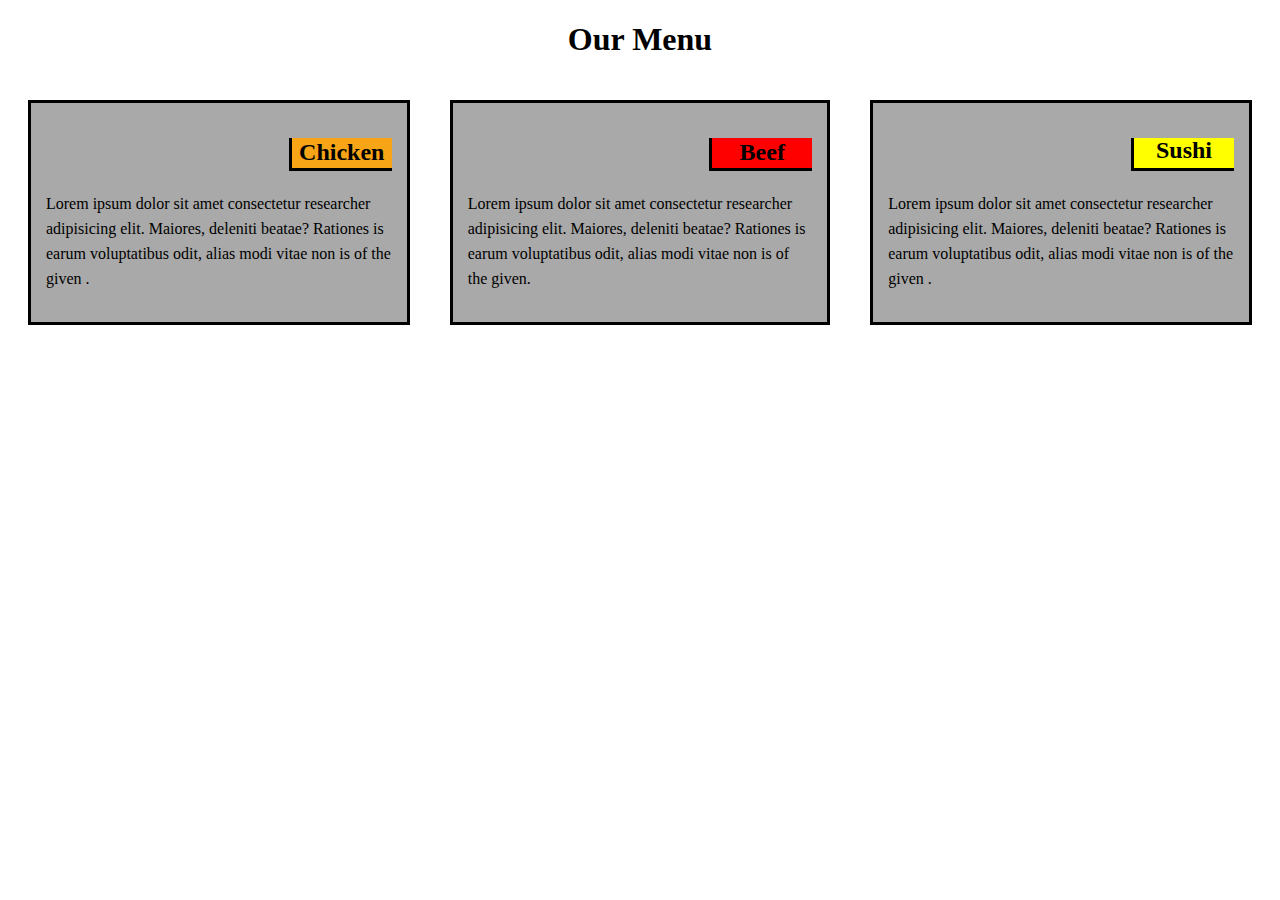
==== Module_solution2/index.html @ 94802d72 "Dr. A.P.J Abdul Kalam Biography" ====
<!DOCTYPE html>
<html lang="en">
<head>
    <meta charset="UTF-8">
    <meta http-equiv="X-UA-Compatible" content="IE=edge">
    <meta name="viewport" content="width=device-width, initial-scale=1.0">
    <link rel="stylesheet" href="style.css">
    <title>Module_solution2</title>
</head>
<body>
   <div class="container-fluid">
   
        <h1 class="top-menu">Our Menu</h1>
   
    <div class="row">
        <div class="col-3-md col-11">
            <h2 class="top-head">Chicken</h2>
            <p class="paragraph">Lorem ipsum dolor sit amet consectetur researcher adipisicing elit. Maiores, deleniti beatae? Rationes is earum voluptatibus odit, alias modi vitae non is of the given .</p>
        </div>

        <div class="col-3-md col-11">
            <h2 class="top-head1">Beef</h2>
            <p class="paragraph">Lorem ipsum dolor sit amet consectetur researcher adipisicing elit. Maiores, deleniti beatae? Rationes is earum voluptatibus odit, alias modi vitae non is of the given.</p>
        </div>

        <div class="col-3-md col-11">
            <h2 class="top-head2">Sushi</h2>
            <p class="paragraph">Lorem ipsum dolor sit amet consectetur researcher adipisicing elit. Maiores, deleniti beatae? Rationes is earum voluptatibus odit, alias modi vitae non is of the given .</p>
        </div>
    </div>
   </div>
    
</body>
</html>
---- Module_solution2/style.css ----
.container {
    max-width: 1000px;
    margin: 0 auto;
  }
  .top-menu {
     text-align: center;
}

.row{
    display: flex;
    justify-content:space-evenly;
    line-height: 25px;
   
  }
  .col-3-md {
    margin: 20px;
    border: solid black 3px;
    padding: 15px;
    background-color: darkgrey;
  }

.top-head {
    display: flex;
    justify-content: center;
    align-items: center;
    text-align:end;
    text-align: center;
    margin-left: auto;
    width: 100px;
    height: 30px;
    border-top: 0px solid transparent;
    border-right: 0px solid transparent;
    border-bottom: 3px solid black;
    border-left: 3px solid black;
    background-color: rgb(247, 165, 23);
 
}
.top-head1 {
    display: flex;
    justify-content: center;
    align-items: center;
    text-align:end;
    text-align: center;
    width: 100px;
    height: 30px;
    margin-top: 20px;
    margin-left: auto;
    background-color:red;
    border-top: 0px solid transparent;
    border-right: 0px solid transparent;
    border-bottom: 3px solid black;
    border-left: 3px solid black;
}
.top-head2 {
    display: flex;
    justify-content: center;
    align-items:top-left;
    text-align:end;
    text-align: center;
    width: 100px;
    height: 30px;
    margin-top: 20px;
    margin-left: auto;
  border-top: 0px solid transparent;
border-right: 0px solid transparent;
border-bottom: 3px solid black;
border-left: 3px solid black;
background-color: yellow;
}
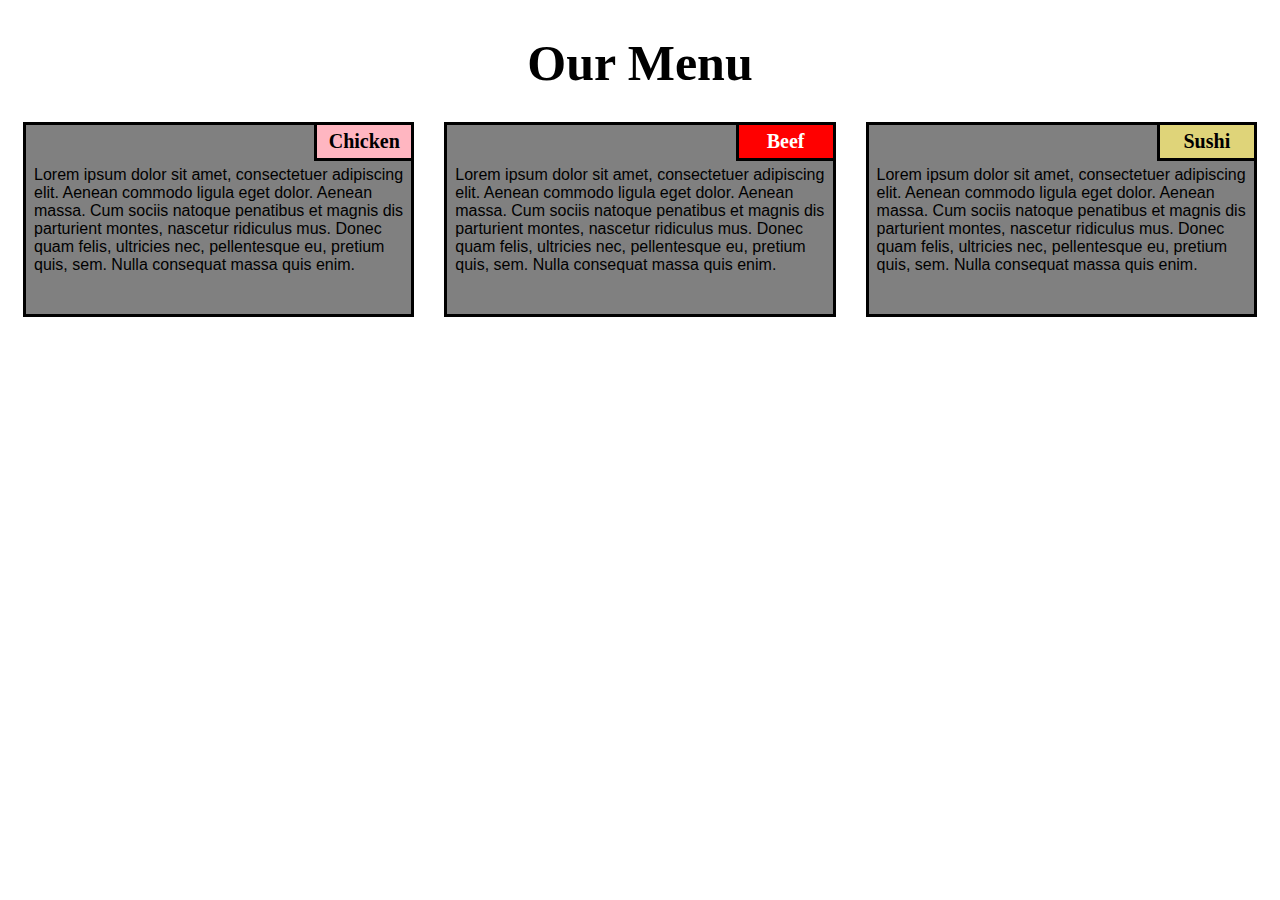
==== commit 2d9a26c8: "Update index.html" ====
--- a/Module_solution2/index.html
+++ b/Module_solution2/index.html
@@ -1,34 +1,36 @@
 <!DOCTYPE html>
-<html lang="en">
+<html>
+
 <head>
-    <meta charset="UTF-8">
-    <meta http-equiv="X-UA-Compatible" content="IE=edge">
-    <meta name="viewport" content="width=device-width, initial-scale=1.0">
-    <link rel="stylesheet" href="style.css">
-    <title>Module_solution2</title>
+    <meta charset="utf-8">
+    <title>module2-solution</title>
 </head>
+<link rel="stylesheet"  href="style.css">
+
 <body>
-   <div class="container-fluid">
-   
-        <h1 class="top-menu">Our Menu</h1>
-   
-    <div class="row">
-        <div class="col-3-md col-11">
-            <h2 class="top-head">Chicken</h2>
-            <p class="paragraph">Lorem ipsum dolor sit amet consectetur researcher adipisicing elit. Maiores, deleniti beatae? Rationes is earum voluptatibus odit, alias modi vitae non is of the given .</p>
+    <h1>Our Menu</h1>
+    <section class="column-lg-4 colmn-md-6 colmn-sm-12">
+        <div>
+            <p class="sub1">Chicken</p>
+            <p class="content">
+                Lorem ipsum dolor sit amet, consectetuer adipiscing elit. Aenean commodo ligula eget dolor. Aenean massa. Cum sociis natoque penatibus et magnis dis parturient montes, nascetur ridiculus mus. Donec quam felis, ultricies nec, pellentesque eu, pretium quis, sem. Nulla consequat massa quis enim.
+            </p>
         </div>
+    </section>
+    <section class="column-lg-4 colmn-md-6 colmn-sm-12">
+        <div>
+            <p class="sub2">Beef</p>
+            <p class="content">
+                Lorem ipsum dolor sit amet, consectetuer adipiscing elit. Aenean commodo ligula eget dolor. Aenean massa. Cum sociis natoque penatibus et magnis dis parturient montes, nascetur ridiculus mus. Donec quam felis, ultricies nec, pellentesque eu, pretium quis, sem. Nulla consequat massa quis enim.
+        </div>
+    </section>
+    <section class="column-lg-4 colmn-md-12 colmn-sm-12">
+        <div>
+            <p class="sub3">Sushi</p>
+            <p class="content">
+                Lorem ipsum dolor sit amet, consectetuer adipiscing elit. Aenean commodo ligula eget dolor. Aenean massa. Cum sociis natoque penatibus et magnis dis parturient montes, nascetur ridiculus mus. Donec quam felis, ultricies nec, pellentesque eu, pretium quis, sem. Nulla consequat massa quis enim.
+            </p>
+        </div>
+</body>
 
-        <div class="col-3-md col-11">
-            <h2 class="top-head1">Beef</h2>
-            <p class="paragraph">Lorem ipsum dolor sit amet consectetur researcher adipisicing elit. Maiores, deleniti beatae? Rationes is earum voluptatibus odit, alias modi vitae non is of the given.</p>
-        </div>
-
-        <div class="col-3-md col-11">
-            <h2 class="top-head2">Sushi</h2>
-            <p class="paragraph">Lorem ipsum dolor sit amet consectetur researcher adipisicing elit. Maiores, deleniti beatae? Rationes is earum voluptatibus odit, alias modi vitae non is of the given .</p>
-        </div>
-    </div>
-   </div>
-    
-</body>
-</html>+</html>
--- a/Module_solution2/style.css
+++ b/Module_solution2/style.css
@@ -1,69 +1,124 @@
-.container {
-    max-width: 1000px;
-    margin: 0 auto;
+* {
+    box-sizing: border-box;
   }
-  .top-menu {
-     text-align: center;
-}
-
-.row{
-    display: flex;
-    justify-content:space-evenly;
-    line-height: 25px;
-   
+  
+  body {
+    background-color: white;
   }
-  .col-3-md {
-    margin: 20px;
-    border: solid black 3px;
+  
+  h1 {
+   margin-bottom: 15px;
+  text-align: center;
+  font-size: 50px;
+  }
+  
+  section {
+    position: relative;
     padding: 15px;
-    background-color: darkgrey;
+    width: 90%;
   }
-
-.top-head {
-    display: flex;
-    justify-content: center;
-    align-items: center;
-    text-align:end;
+  
+  p {
+    position: relative;
+    clear: right;
+  }
+  
+  div {
+    position: relative;
+    background-color: gray;
+    border: 3.5px solid black;
+    width: 100%;
+    margin-left: auto;
+    margin-right: auto;
+    margin-bottom: auto;
+  }
+  
+  .sub1 {
+    float: right;
+    width: 100px;
+    padding: 5px;
+    margin: -3px -3px 0px;
+    border: 3.5px solid black;
     text-align: center;
-    margin-left: auto;
+    font-size: 125%;
+    font-weight: bold;
+    background-color: #FFB6C1;
+  
+  }
+  
+  .sub2 {
+    float: right;
+    color: white;
     width: 100px;
-    height: 30px;
-    border-top: 0px solid transparent;
-    border-right: 0px solid transparent;
-    border-bottom: 3px solid black;
-    border-left: 3px solid black;
-    background-color: rgb(247, 165, 23);
- 
-}
-.top-head1 {
-    display: flex;
-    justify-content: center;
-    align-items: center;
-    text-align:end;
+    padding: 5px;
+    margin: -3px -3px 0px;
+    border: 3.5px solid black;
     text-align: center;
+    font-size: 125%;
+    font-weight: bold;
+    background-color: #FF0000;
+  
+  }
+  
+  .sub3 {
+    color: black;
+    float: right;
     width: 100px;
-    height: 30px;
-    margin-top: 20px;
-    margin-left: auto;
-    background-color:red;
-    border-top: 0px solid transparent;
-    border-right: 0px solid transparent;
-    border-bottom: 3px solid black;
-    border-left: 3px solid black;
-}
-.top-head2 {
-    display: flex;
-    justify-content: center;
-    align-items:top-left;
-    text-align:end;
+    padding: 5px;
+     margin: -3px -3px 0px;
+    border: 3.5px solid black;
     text-align: center;
-    width: 100px;
-    height: 30px;
-    margin-top: 20px;
-    margin-left: auto;
-  border-top: 0px solid transparent;
-border-right: 0px solid transparent;
-border-bottom: 3px solid black;
-border-left: 3px solid black;
-background-color: yellow;
-}
+    font-size: 125%;
+    font-weight: bold;
+    background-color: rgb(223, 212, 121);
+  
+  }
+  
+  .content {
+    padding: 5px;
+    border: none;
+    background-color: gray;
+    font-family: Helvetica;
+    color: black;
+    margin: 3px ;
+    height: 150px;
+    overflow: auto;
+  }
+  
+  .row {
+    width: 90%;
+  }
+  
+  /*desktop version*/
+  @media (min-width: 992px) {
+    .column-lg-4 {
+        float: left;
+        width: 33.33%;
+    }
+  }
+  
+  /*tablet version*/
+  @media (min-width: 768px) and (max-width: 991px) {
+    .colmn-md-6 {
+        float: left;
+        width: 50%;
+        margin-left: auto;
+        margin-right: auto;
+    }
+  
+    .colmn-md-12 {
+        float: left;
+        width: 100%;
+        margin-left: auto;
+        margin-right: auto;
+    }
+  }
+  
+  /*mobile version*/
+  @media (max-width: 767px) {
+    .colmn-sm-12 {
+        float: left;
+        width: 100%;
+    }
+  }
+  
